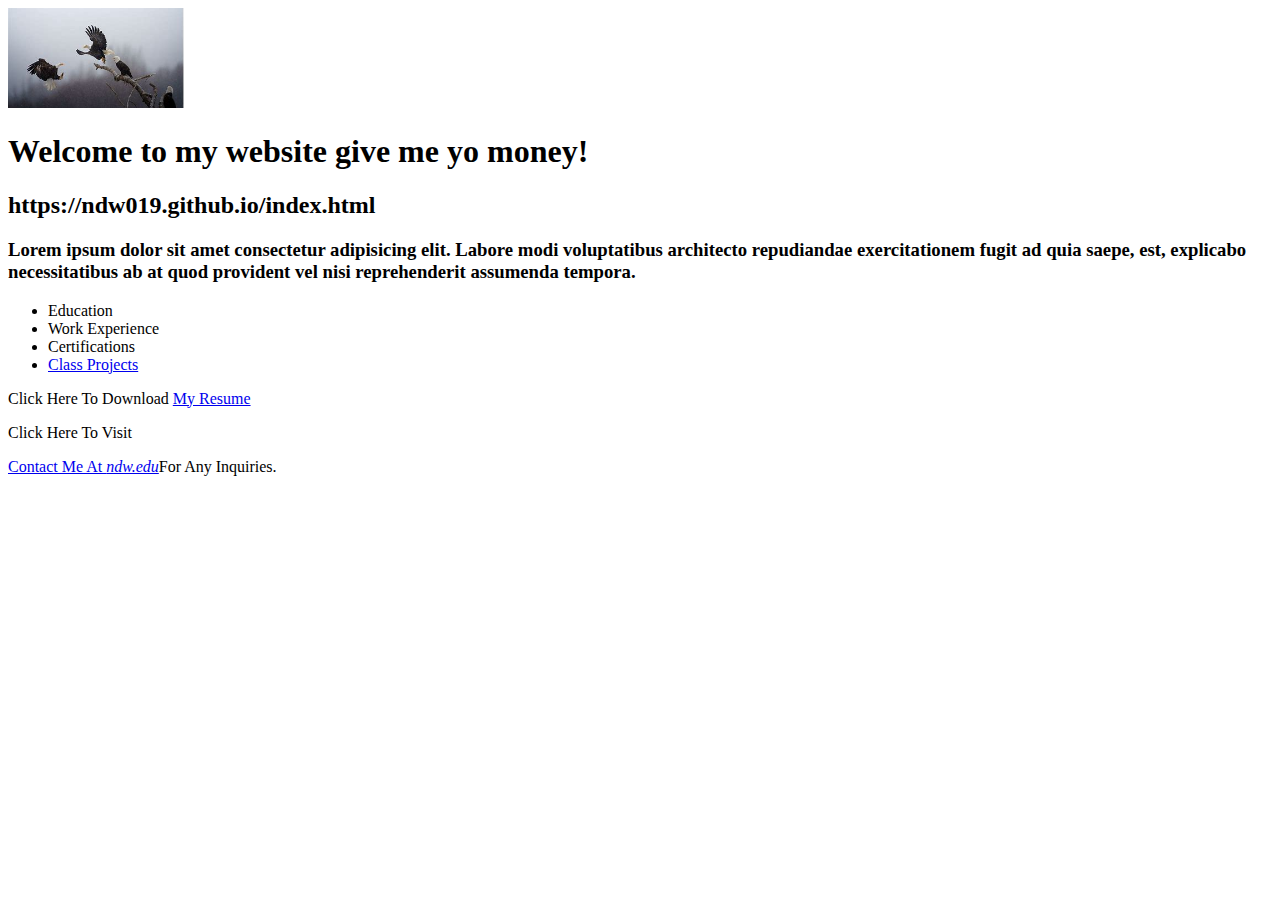
==== index.html @ 45dadbfe "n" ====
<!DOCTYPE html>
<html lang="en">
<head>
    <meta charset="UTF-8">
    <meta name="viewport" content="width=device-width, initial-scale=1.0">
    <meta name="description" content="Nicco whistey's personal web site at shsu">
    <meta name="keywords" content="Nicco, Whitsey's, mis, shsu">
    <title>Nicco Whitsey web site</title>
</head>
<body>
    <header>
        <img src="images/OIP.jpg" alt="My picture" height="100">
    </header>
    <main>
        <h1>Welcome to my website give me yo money!</h1>
        <h2>https://ndw019.github.io/index.html</h2>
        <h3>Lorem ipsum dolor sit amet consectetur adipisicing elit. Labore modi voluptatibus architecto repudiandae exercitationem fugit ad quia saepe, est, explicabo necessitatibus ab at quod provident vel nisi reprehenderit assumenda tempora.</h3>
        <nav>
            <ul>
                <li>Education</li>
                <li>Work Experience</li>
                <li>Certifications</li>
                <li><a href="#">Class Projects</a></li>
            </ul>
        </nav>
        <p>Click Here To Download <a href="files/niccdee.png"> My Resume</a></p>
        <p>Click Here To Visit <a href="www.linkedin.com/in/nicco-whitsey-49991925b"My linkedin Profile</p>
        <p>Contact Me At <em><a href="mailto:ndw.edu">ndw.edu</a></em>For Any Inquiries.</p>
    </main>
</body>
</html>
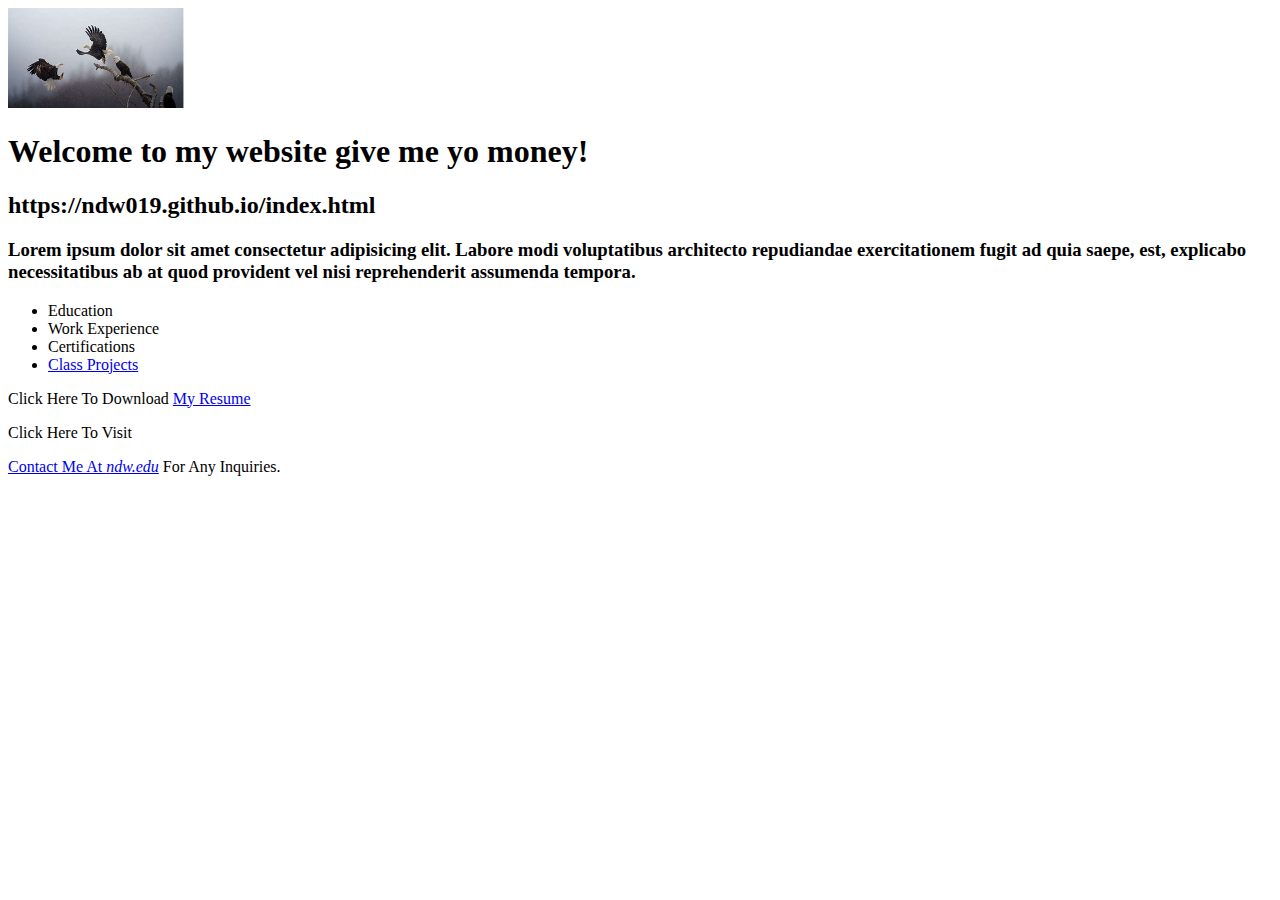
==== commit b8fa82d6: "a" ====
--- a/index.html
+++ b/index.html
@@ -24,8 +24,8 @@
             </ul>
         </nav>
         <p>Click Here To Download <a href="files/niccdee.png"> My Resume</a></p>
-        <p>Click Here To Visit <a href="www.linkedin.com/in/nicco-whitsey-49991925b"My linkedin Profile</p>
-        <p>Contact Me At <em><a href="mailto:ndw.edu">ndw.edu</a></em>For Any Inquiries.</p>
+        <p>Click Here To Visit <a href="www.linkedin.com/in/nicco-whitsey-49991925b" target="_blank" linkedin Profile</p>
+        <p>Contact Me At <em><a href="mailto:ndw.edu">ndw.edu</a></em> For Any Inquiries.</p>
     </main>
 </body>
 </html>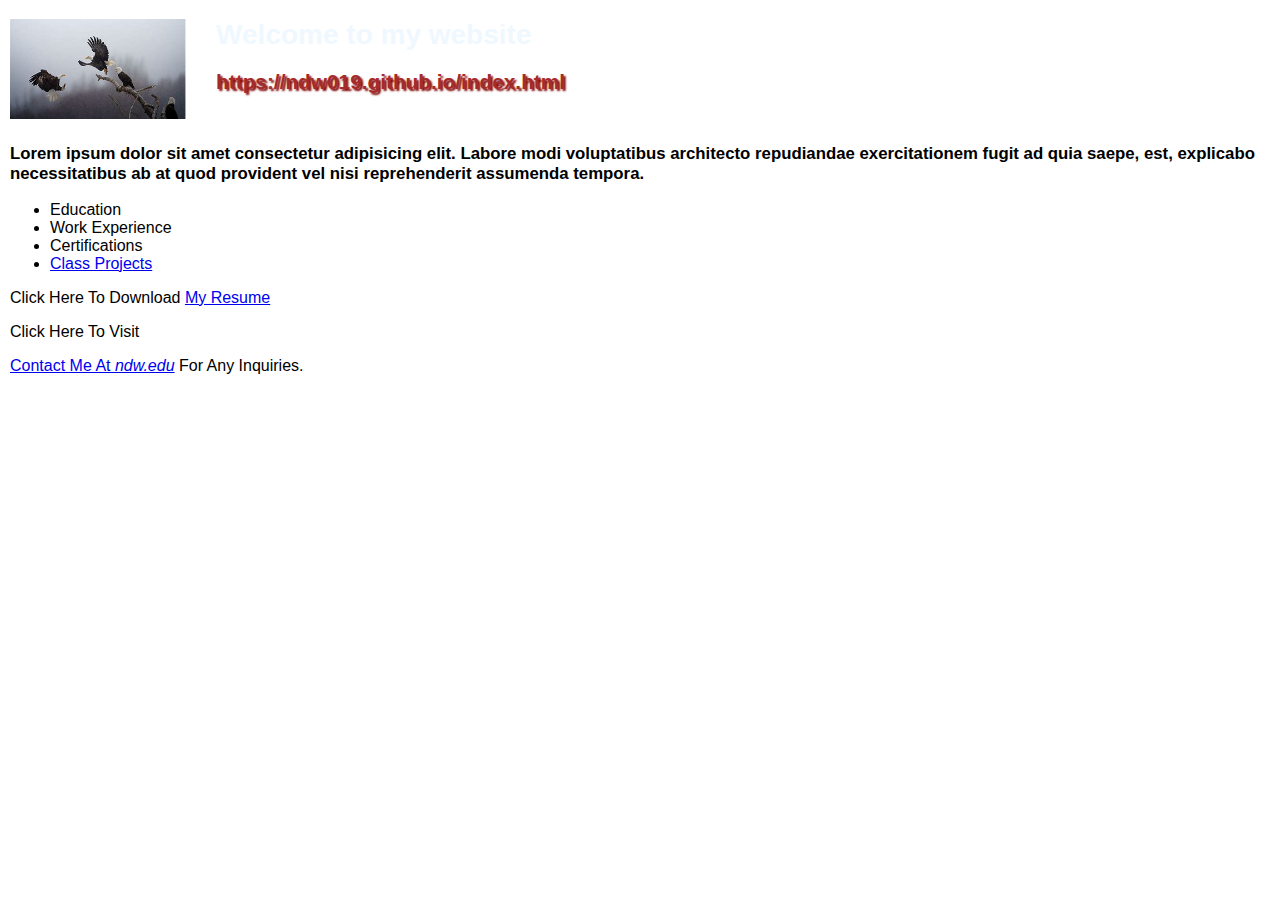
==== commit 5552122c: "a" ====
--- a/index.html
+++ b/index.html
@@ -6,14 +6,15 @@
     <meta name="description" content="Nicco whistey's personal web site at shsu">
     <meta name="keywords" content="Nicco, Whitsey's, mis, shsu">
     <title>Nicco Whitsey web site</title>
+    <link rel="stylesheet" href="styles/main6.css">
 </head>
 <body>
     <header>
         <img src="images/OIP.jpg" alt="My picture" height="100">
+        <h1 class="'shadow">Welcome to my website</h1>
+        <h2 class="shadow">https://ndw019.github.io/index.html</h2>
     </header>
     <main>
-        <h1>Welcome to my website give me yo money!</h1>
-        <h2>https://ndw019.github.io/index.html</h2>
         <h3>Lorem ipsum dolor sit amet consectetur adipisicing elit. Labore modi voluptatibus architecto repudiandae exercitationem fugit ad quia saepe, est, explicabo necessitatibus ab at quod provident vel nisi reprehenderit assumenda tempora.</h3>
         <nav>
             <ul>
@@ -24,8 +25,8 @@
             </ul>
         </nav>
         <p>Click Here To Download <a href="files/niccdee.png"> My Resume</a></p>
-        <p>Click Here To Visit <a href="www.linkedin.com/in/nicco-whitsey-49991925b" target="_blank" linkedin Profile</p>
-        <p>Contact Me At <em><a href="mailto:ndw.edu">ndw.edu</a></em> For Any Inquiries.</p>
+        <p>Click Here To Visit <a href="http://www.linkedin.com/in/nicco-whitsey-49991925b" target="_blank" linkedin Profile</p>
+        <p>Contact Me At <em><a href="mailto:ndw@shsu.edu">ndw.edu</a></em> For Any Inquiries.</p>
     </main>
 </body>
 </html>--- a/styles/main6.css
+++ b/styles/main6.css
@@ -0,0 +1,39 @@
+body {
+    font-family:Arial, Helvetica, sans-serif;
+    font-size: 100%;
+    margin-left: 10px;
+}
+a:hover, a:focus {
+    font-style: italic;
+    color: blue;
+}
+header h1 {
+    font-size: 175%;
+    color: aliceblue;
+    text-indent: 30px;
+}
+header h2 {
+    font-size: 130%;
+    color: brown;
+    text-indent: 30px;
+}
+header img {
+    float: left;
+}
+.shadow {
+    text-shadow: 2px 2px 2px rgb(128, 0, 0);
+}
+main {
+    clear: left;
+}
+main h3 {
+    margin-top: 3em;
+    font-size: 105%;
+}
+#id {
+    line-height: 105%;
+}
+footer p.copyright {
+    text-align: center;
+    font-size: 80%;
+}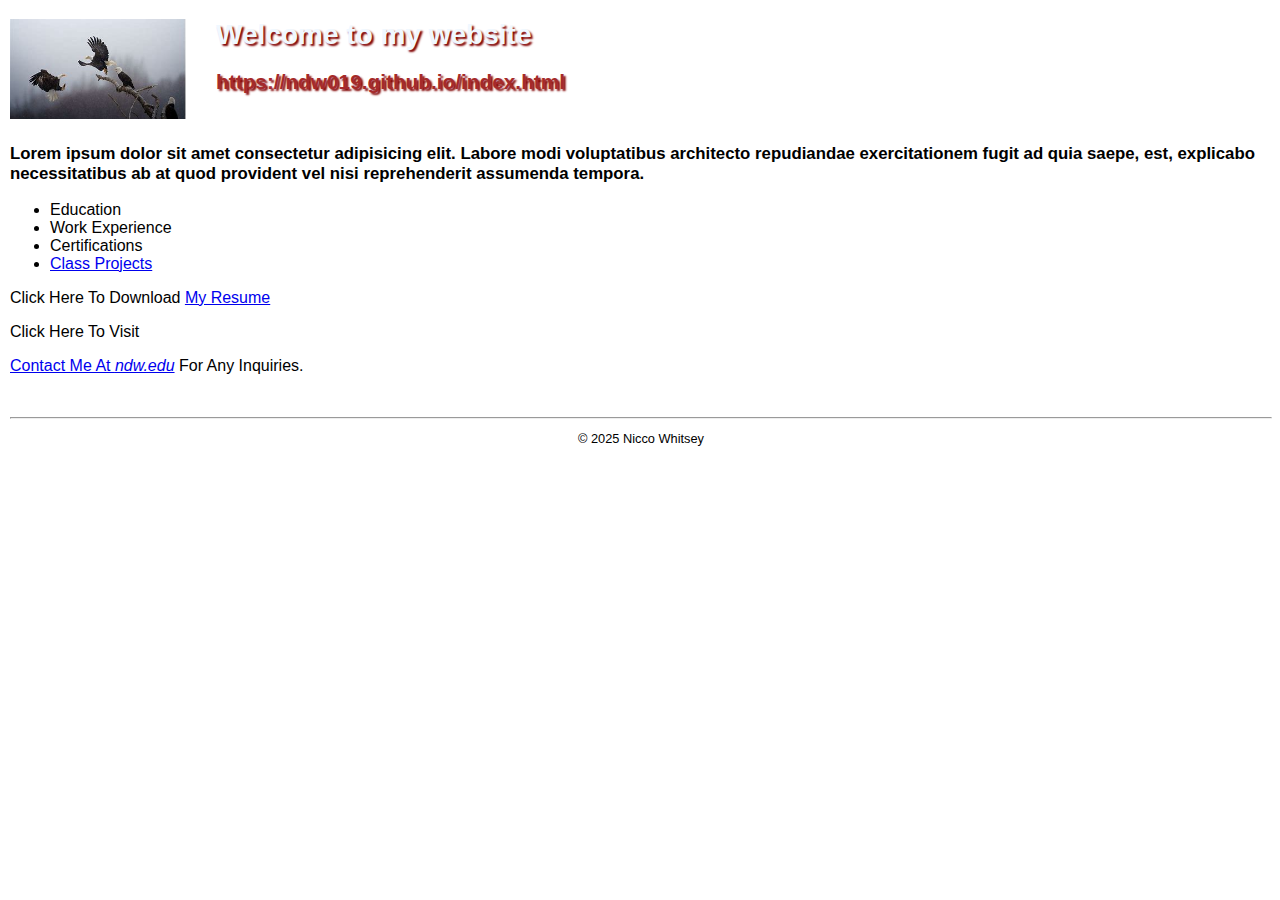
==== commit 4a9b4894: "a" ====
--- a/index.html
+++ b/index.html
@@ -11,7 +11,7 @@
 <body>
     <header>
         <img src="images/OIP.jpg" alt="My picture" height="100">
-        <h1 class="'shadow">Welcome to my website</h1>
+        <h1 class="shadow">Welcome to my website</h1>
         <h2 class="shadow">https://ndw019.github.io/index.html</h2>
     </header>
     <main>
@@ -28,5 +28,10 @@
         <p>Click Here To Visit <a href="http://www.linkedin.com/in/nicco-whitsey-49991925b" target="_blank" linkedin Profile</p>
         <p>Contact Me At <em><a href="mailto:ndw@shsu.edu">ndw.edu</a></em> For Any Inquiries.</p>
     </main>
+    <br>
+    <hr>
+    <footer>
+        <p class="copyright">&copy; 2025 Nicco Whitsey</p>
+    </footer>
 </body>
 </html>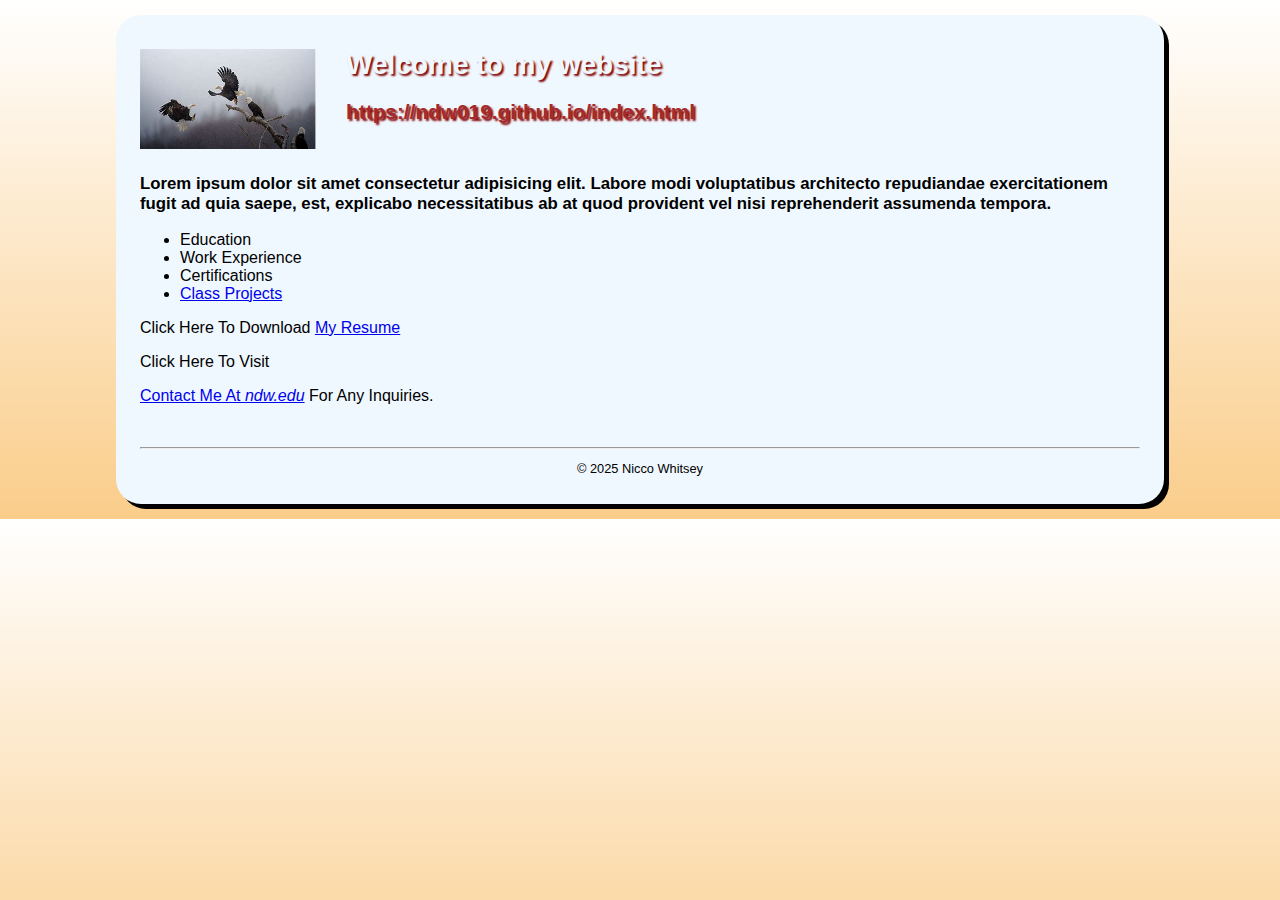
==== commit f977681e: "a" ====
--- a/index.html
+++ b/index.html
@@ -24,9 +24,11 @@
                 <li><a href="#">Class Projects</a></li>
             </ul>
         </nav>
+        <div>
         <p>Click Here To Download <a href="files/niccdee.png"> My Resume</a></p>
         <p>Click Here To Visit <a href="http://www.linkedin.com/in/nicco-whitsey-49991925b" target="_blank" linkedin Profile</p>
         <p>Contact Me At <em><a href="mailto:ndw@shsu.edu">ndw.edu</a></em> For Any Inquiries.</p>
+        </div>
     </main>
     <br>
     <hr>
--- a/styles/main6.css
+++ b/styles/main6.css
@@ -1,7 +1,16 @@
+html{
+    background-image: linear-gradient(to bottom, White 0%, #facd8a 100%);
+}
+
 body {
     font-family:Arial, Helvetica, sans-serif;
     font-size: 100%;
-    margin-left: 10px;
+    width: 1000px;
+    background-color: aliceblue;
+    margin: 15px auto;
+    padding: 15px 1.5em;
+    border-radius: 25px;
+    box-shadow: 5px 5px 0 0;
 }
 a:hover, a:focus {
     font-style: italic;
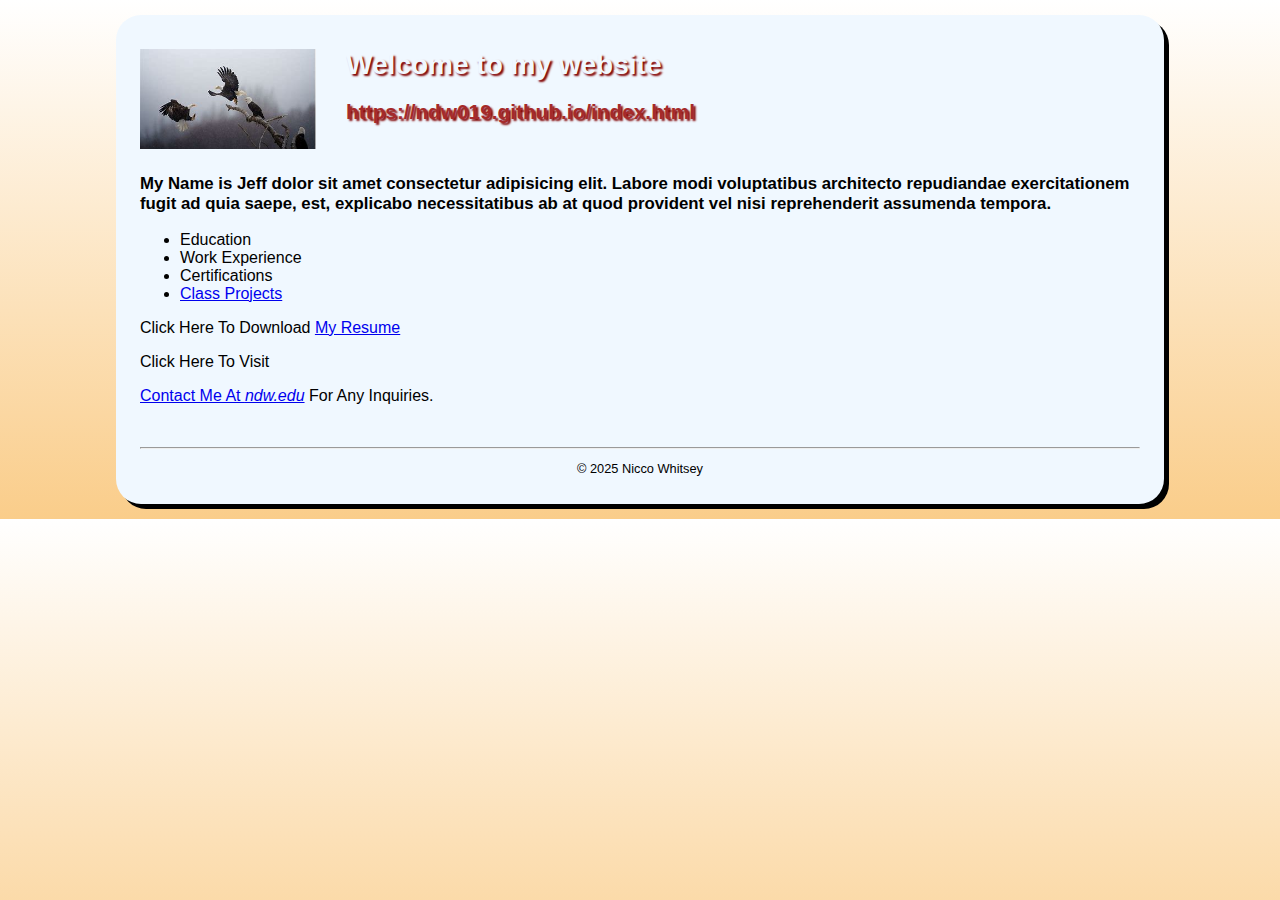
==== commit fe9988a3: "a" ====
--- a/index.html
+++ b/index.html
@@ -15,7 +15,7 @@
         <h2 class="shadow">https://ndw019.github.io/index.html</h2>
     </header>
     <main>
-        <h3>Lorem ipsum dolor sit amet consectetur adipisicing elit. Labore modi voluptatibus architecto repudiandae exercitationem fugit ad quia saepe, est, explicabo necessitatibus ab at quod provident vel nisi reprehenderit assumenda tempora.</h3>
+        <h3>My Name is Jeff dolor sit amet consectetur adipisicing elit. Labore modi voluptatibus architecto repudiandae exercitationem fugit ad quia saepe, est, explicabo necessitatibus ab at quod provident vel nisi reprehenderit assumenda tempora.</h3>
         <nav>
             <ul>
                 <li>Education</li>
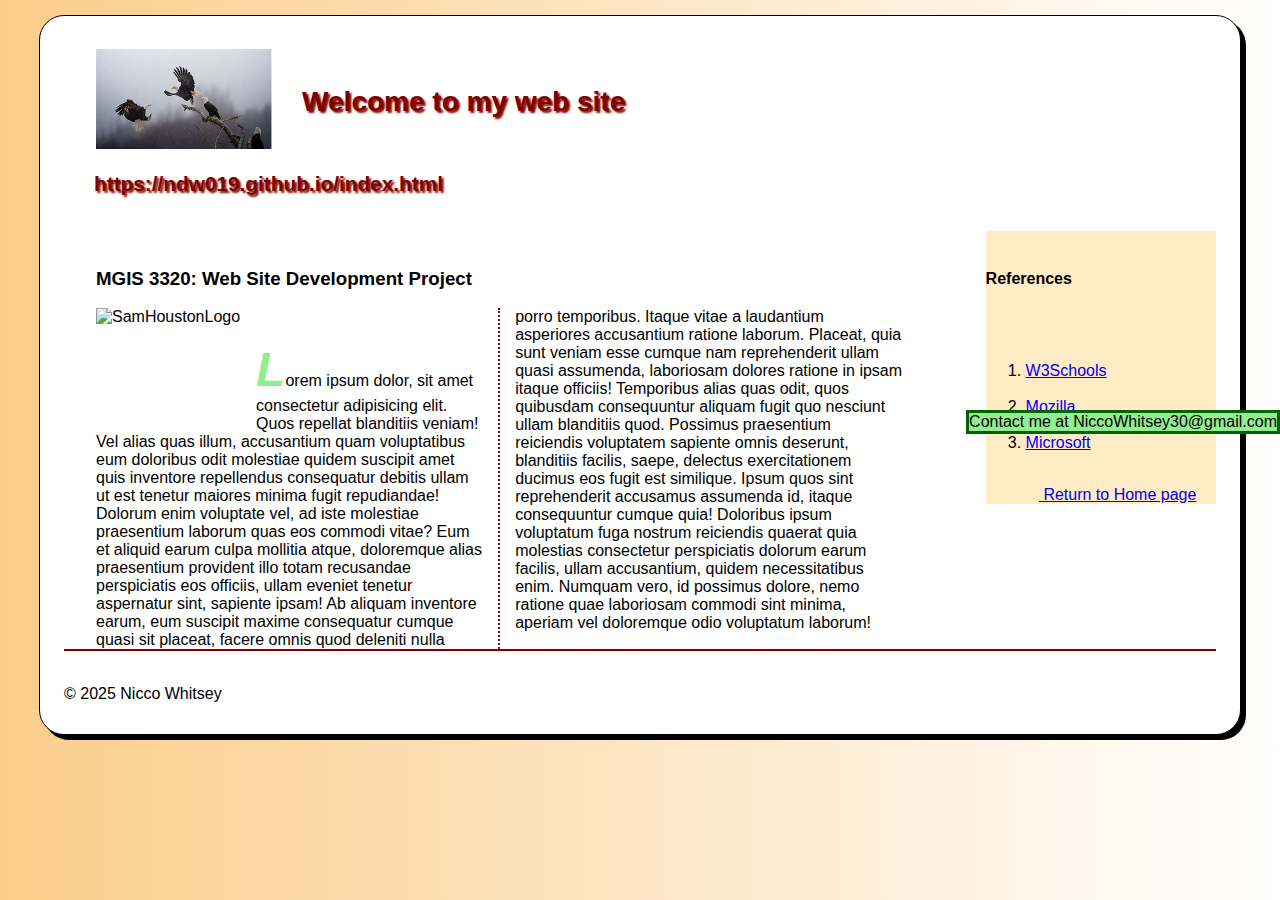
==== commit 6e8ddfda: "a" ====
--- a/index.html
+++ b/index.html
@@ -1,39 +1,34 @@
 <!DOCTYPE html>
 <html lang="en">
 <head>
-    <meta charset="UTF-8">
-    <meta name="viewport" content="width=device-width, initial-scale=1.0">
-    <meta name="description" content="Nicco whistey's personal web site at shsu">
-    <meta name="keywords" content="Nicco, Whitsey's, mis, shsu">
-    <title>Nicco Whitsey web site</title>
-    <link rel="stylesheet" href="styles/main6.css">
+    <meta charset="UTF-8">
+    <meta name="viewport" content="width=device-width, initial-scale=1.0">
+    <title>Document</title>
+    <link rel="stylesheet" href="styles/main6.css">
 </head>
 <body>
-    <header>
-        <img src="images/OIP.jpg" alt="My picture" height="100">
-        <h1 class="shadow">Welcome to my website</h1>
-        <h2 class="shadow">https://ndw019.github.io/index.html</h2>
-    </header>
-    <main>
-        <h3>My Name is Jeff dolor sit amet consectetur adipisicing elit. Labore modi voluptatibus architecto repudiandae exercitationem fugit ad quia saepe, est, explicabo necessitatibus ab at quod provident vel nisi reprehenderit assumenda tempora.</h3>
-        <nav>
-            <ul>
-                <li>Education</li>
-                <li>Work Experience</li>
-                <li>Certifications</li>
-                <li><a href="#">Class Projects</a></li>
-            </ul>
-        </nav>
-        <div>
-        <p>Click Here To Download <a href="files/niccdee.png"> My Resume</a></p>
-        <p>Click Here To Visit <a href="http://www.linkedin.com/in/nicco-whitsey-49991925b" target="_blank" linkedin Profile</p>
-        <p>Contact Me At <em><a href="mailto:ndw@shsu.edu">ndw.edu</a></em> For Any Inquiries.</p>
-        </div>
-    </main>
-    <br>
-    <hr>
-    <footer>
-        <p class="copyright">&copy; 2025 Nicco Whitsey</p>
-    </footer>
+    <header>
+     <img src="images/OIP.jpg" alt="My picture" height="100">
+        <h1 class="shadow">Welcome to my web site</h1>
+        <h2 class="shadow">https://ndw019.github.io/index.html</h2>
+      </header>
+      <article>
+            <h3>MGIS 3320: Web Site Development Project</h3>
+            <img src="images/shsu.png" alt="SamHoustonLogo" height="100">
+            <p>Lorem ipsum dolor, sit amet consectetur adipisicing elit. Quos repellat blanditiis veniam! Vel alias quas illum, accusantium quam voluptatibus eum doloribus odit molestiae quidem suscipit amet quis inventore repellendus consequatur debitis ullam ut est tenetur maiores minima fugit repudiandae! Dolorum enim voluptate vel, ad iste molestiae praesentium laborum quas eos commodi vitae? Eum et aliquid earum culpa mollitia atque, doloremque alias praesentium provident illo totam recusandae perspiciatis eos officiis, ullam eveniet tenetur aspernatur sint, sapiente ipsam! Ab aliquam inventore earum, eum suscipit maxime consequatur cumque quasi sit placeat, facere omnis quod deleniti nulla porro temporibus. Itaque vitae a laudantium asperiores accusantium ratione laborum. Placeat, quia sunt veniam esse cumque nam reprehenderit ullam quasi assumenda, laboriosam dolores ratione in ipsam itaque officiis! Temporibus alias quas odit, quos quibusdam consequuntur aliquam fugit quo nesciunt ullam blanditiis quod. Possimus praesentium reiciendis voluptatem sapiente omnis deserunt, blanditiis facilis, saepe, delectus exercitationem ducimus eos fugit est similique. Ipsum quos sint reprehenderit accusamus assumenda id, itaque consequuntur cumque quia! Doloribus ipsum voluptatum fuga nostrum reiciendis quaerat quia molestias consectetur perspiciatis dolorum earum facilis, ullam accusantium, quidem necessitatibus enim. Numquam vero, id possimus dolore, nemo ratione quae laboriosam commodi sint minima, aperiam vel doloremque odio voluptatum laborum!</p>
+</article>
+<aside>
+            <h4>References</h4>
+            <ol>
+                <li><a href="https://www.w3schools.com/html/default.asp">W3Schools</a></li>
+                <li><a href="https://developer.mozilla.org/en-US/docs/Web/HTML">Mozilla</a></li>
+                <li><a href="https://learn.microsoft.com/en-us/cpp/mfc/html-basics?view=msvc-170">Microsoft</a></li>
+            </ol>
+            <a href="index.html"> Return to Home page</a>
+</aside>
+<footer>
+    <p>&copy; 2025 Nicco Whitsey</p>
+</footer>
+    <p class="fixed">Contact me at NiccoWhitsey30@gmail.com</p>
 </body>
-</html>+</html>
--- a/styles/main6.css
+++ b/styles/main6.css
@@ -1,48 +1,82 @@
-html{
-    background-image: linear-gradient(to bottom, White 0%, #facd8a 100%);
+html {
+   background-image: linear-gradient(to left, white 0%, #facd8a 100%);
 }
 
 body {
-    font-family:Arial, Helvetica, sans-serif;
-    font-size: 100%;
-    width: 1000px;
-    background-color: aliceblue;
-    margin: 15px auto;
-    padding: 15px 1.5em;
-    border-radius: 25px;
-    box-shadow: 5px 5px 0 0;
+   font-family:Arial, Helvetica, sans-serif;
+   font-size: 100%;
+   width: 90%;
+   background-color: white;
+   margin: 15px auto;
+   padding: 15px 1.5em;
+   border: 1px solid black;
+   border-radius: 25px;
+   box-shadow: 5px 5px 0 0;
 }
 a:hover, a:focus {
-    font-style: italic;
-    color: blue;
+   font-style: italic;
+   color: orangered;
+   border: 3px blue;
+   border-style: dotted solid; 
 }
 header h1 {
-    font-size: 175%;
-    color: aliceblue;
-    text-indent: 30px;
+   font-size: 175%;
+   color: maroon;
+   text-indent: 30px;
 }
 header h2 {
-    font-size: 130%;
-    color: brown;
-    text-indent: 30px;
+   font-size: 130%;
+   color: #800000;
+   text-indent: 30px;
 }
 header img {
-    float: left;
+   float: left;
+   margin-left: 2em;
 }
 .shadow {
-    text-shadow: 2px 2px 2px rgb(128, 0, 0);
+   text-shadow: 2px 2px 2px rgb(128, 0, 0);
 }
-main {
-    clear: left;
+article {
+   clear: both;
+   width: 70%;
+   float: left; 
+   column-count: 2;
+   column-rule: 2px dotted maroon;
+   column-gap: 2em;
+   margin-left: 2em;
 }
-main h3 {
-    margin-top: 3em;
-    font-size: 105%;
+article h3 {
+   column-span: all;
 }
-#id {
-    line-height: 105%;
+article img {
+   float: left;
+   margin-right: 1em;
+   margin-bottom: 1em;
+}
+article p::first-letter {
+   font-size: 3em;
+   font-weight: bold;
+   font-style: italic;
+   color: lightgreen;
+}
+aside {
+   width: 20%;
+   float: right;
+   background-color: #ffebc6;
+}
+footer {
+   clear: both;
+   border-top: 2px solid maroon;
 }
 footer p.copyright {
-    text-align: center;
-    font-size: 80%;
+   text-align: center;
+   font-size: 80%;
+}
+p.fixed {
+   width: auto;
+   position: fixed;
+   bottom: 50%;
+   right: 0;
+   border: 3px solid darkgreen;
+   background-color: lightgreen;
 }